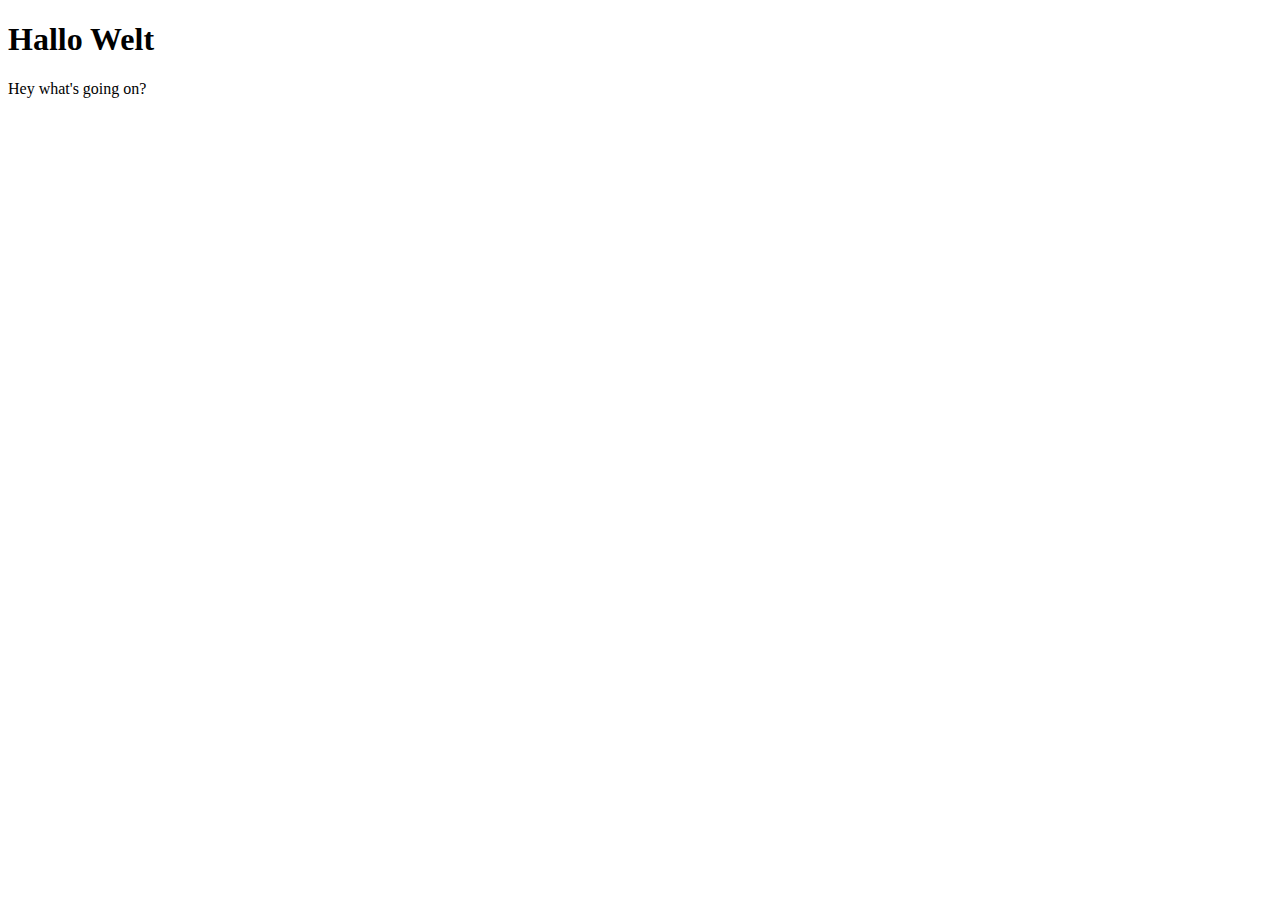
==== index.html @ 12918787 "title changed" ====
<!DOCTYPE html>
<html lang="en">
<head>
 <meta charset="UTF-8">
 <meta http-equiv="X-UA-Compatible" content="IE=edge">
 <meta name="viewport" content="width=device-width, initial-scale=1.0">
 <title>Branches learning</title>
</head>
<body>
 <h1>Hallo Welt</h1>
 <p>Hey what's going on?</p>
</body>
</html>
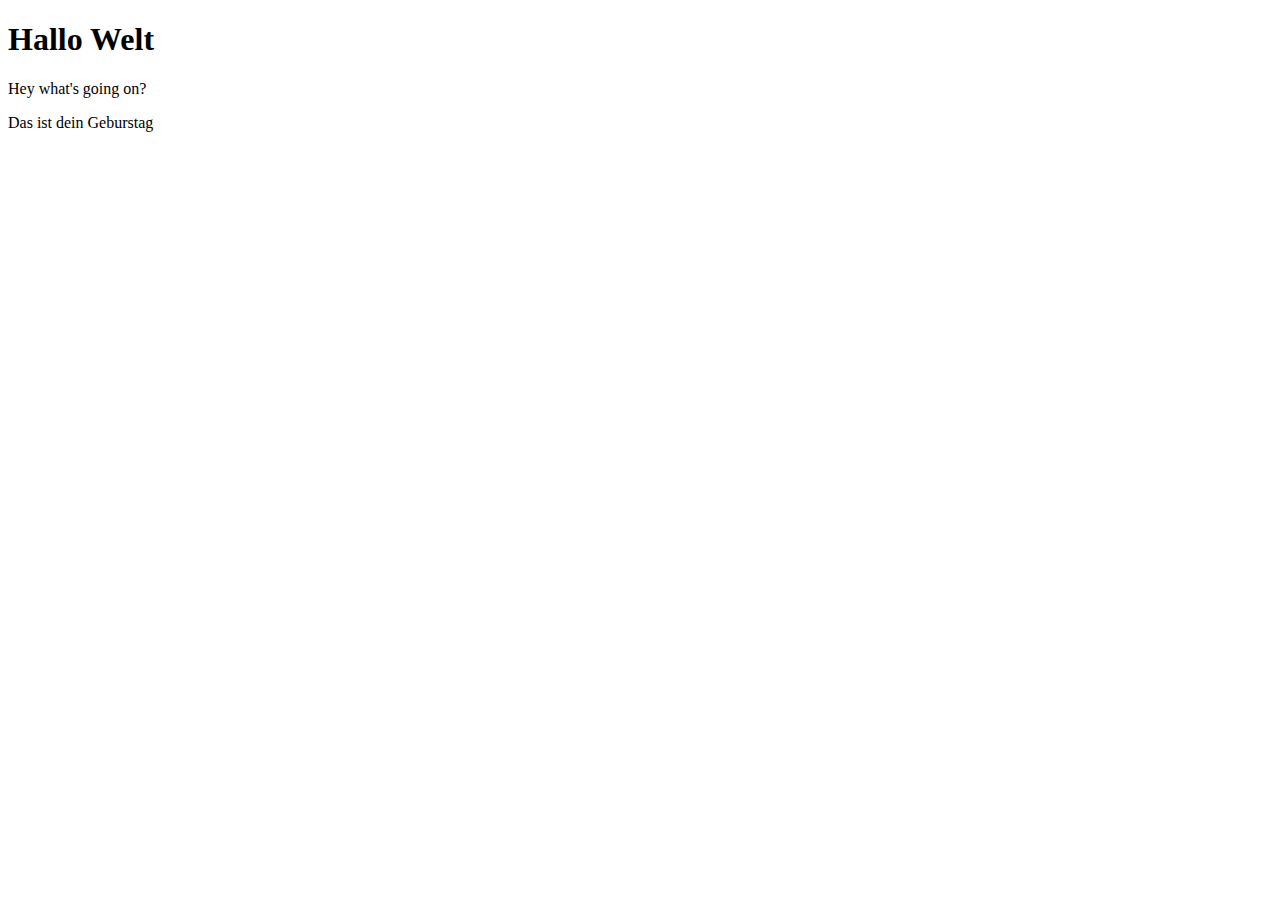
==== commit a902d35b: "added rama-Rosa.css and added paragraph" ====
--- a/index.html
+++ b/index.html
@@ -7,7 +7,8 @@
  <title>Branches learning</title>
 </head>
 <body>
- <h1>Hallo Welt</h1>
- <p>Hey what's going on?</p>
+ <h1 id="Weiss">Hallo Welt</h1>
+ <p id="Schwarz">Hey what's going on?</p>
+ <p id="Rosa">Das ist dein Geburstag</p>
 </body>
 </html>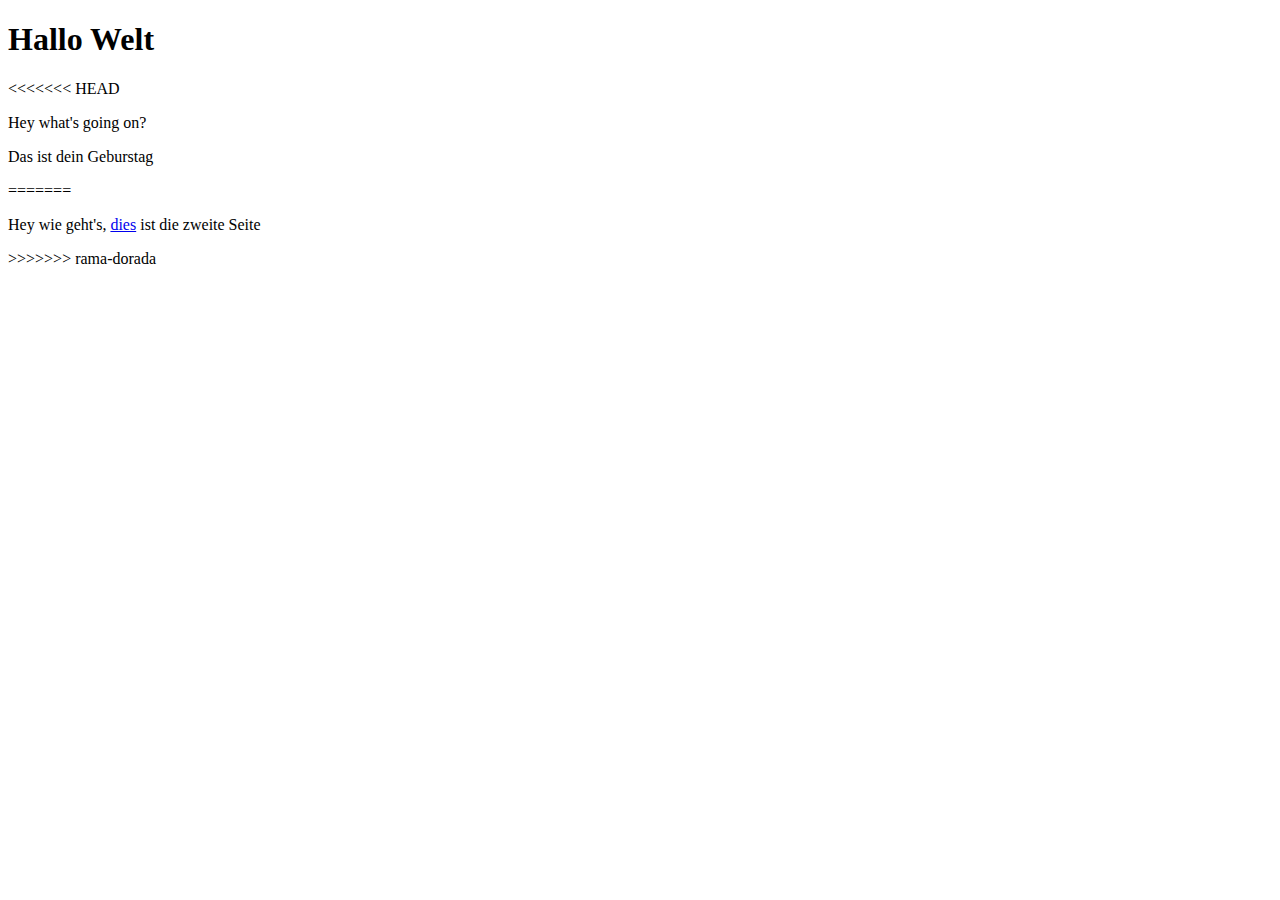
==== commit c500eec1: "committed both rama rosa and rama dorada" ====
--- a/index.html
+++ b/index.html
@@ -8,7 +8,11 @@
 </head>
 <body>
  <h1 id="Weiss">Hallo Welt</h1>
+<<<<<<< HEAD
  <p id="Schwarz">Hey what's going on?</p>
  <p id="Rosa">Das ist dein Geburstag</p>
+=======
+ <p id="Schwarz">Hey wie geht's, <a href="rama-Golden.html">dies</a> ist die zweite Seite</p>
+>>>>>>> rama-dorada
 </body>
 </html>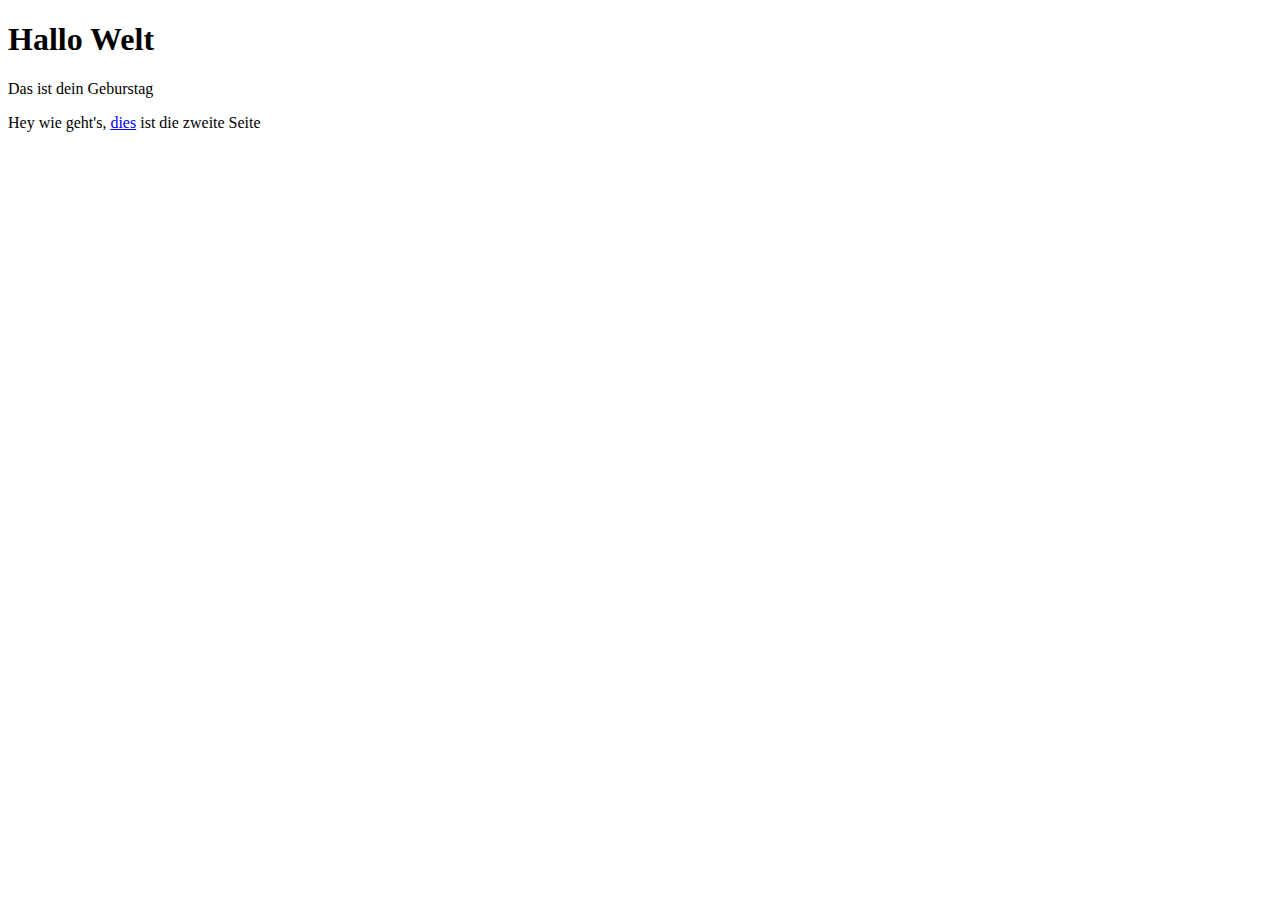
==== commit d70fc180: "added changes of rama rosa and rama dorada" ====
--- a/index.html
+++ b/index.html
@@ -8,11 +8,7 @@
 </head>
 <body>
  <h1 id="Weiss">Hallo Welt</h1>
-<<<<<<< HEAD
- <p id="Schwarz">Hey what's going on?</p>
  <p id="Rosa">Das ist dein Geburstag</p>
-=======
  <p id="Schwarz">Hey wie geht's, <a href="rama-Golden.html">dies</a> ist die zweite Seite</p>
->>>>>>> rama-dorada
 </body>
 </html>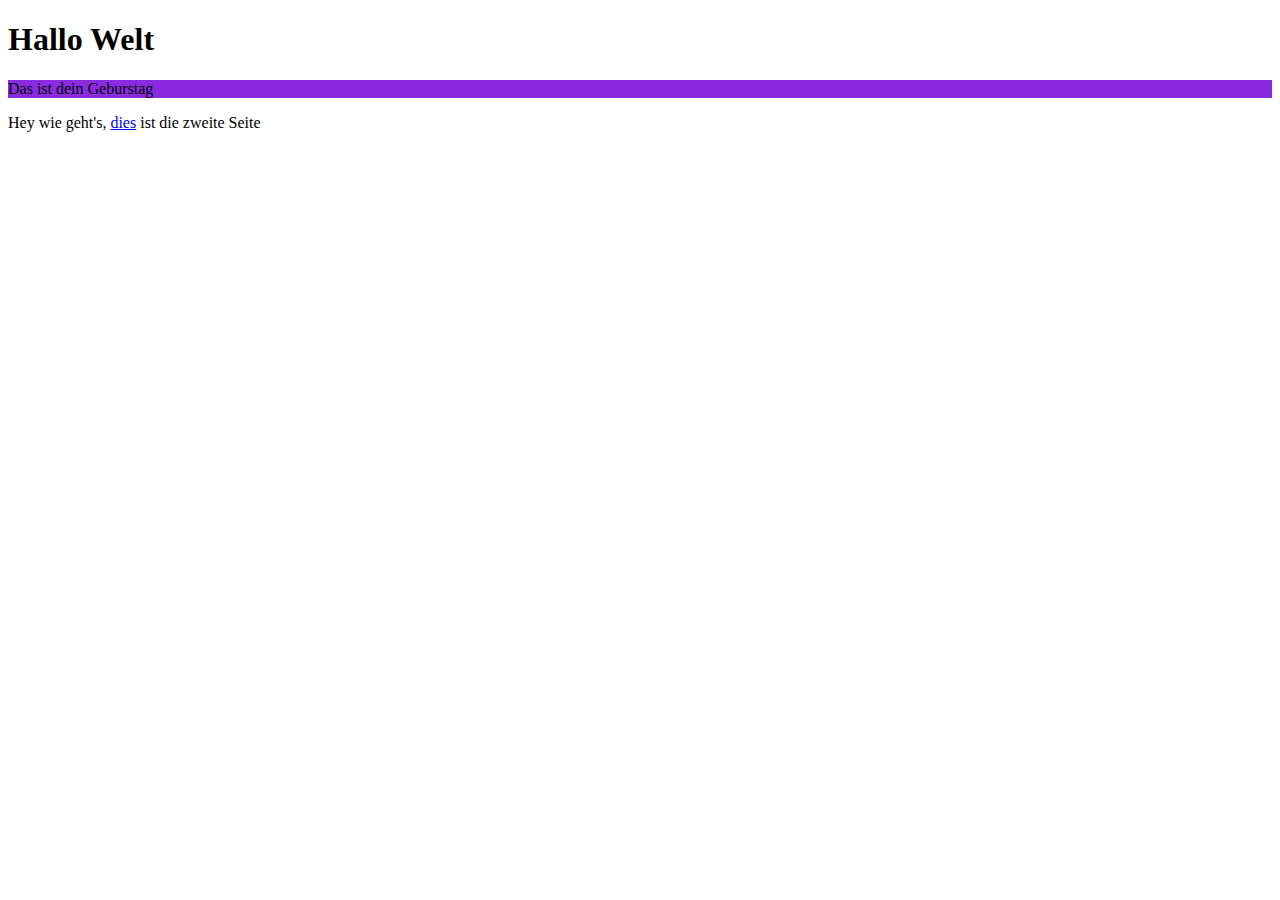
==== commit 47de0e43: "added stylesheet rama rosa" ====
--- a/index.html
+++ b/index.html
@@ -4,6 +4,7 @@
  <meta charset="UTF-8">
  <meta http-equiv="X-UA-Compatible" content="IE=edge">
  <meta name="viewport" content="width=device-width, initial-scale=1.0">
+ <link rel="stylesheet" href="rama-Rosa.css">
  <title>Branches learning</title>
 </head>
 <body>
--- a/rama-Rosa.css
+++ b/rama-Rosa.css
@@ -0,0 +1,3 @@
+#Rosa {
+ background-color: blueviolet;
+}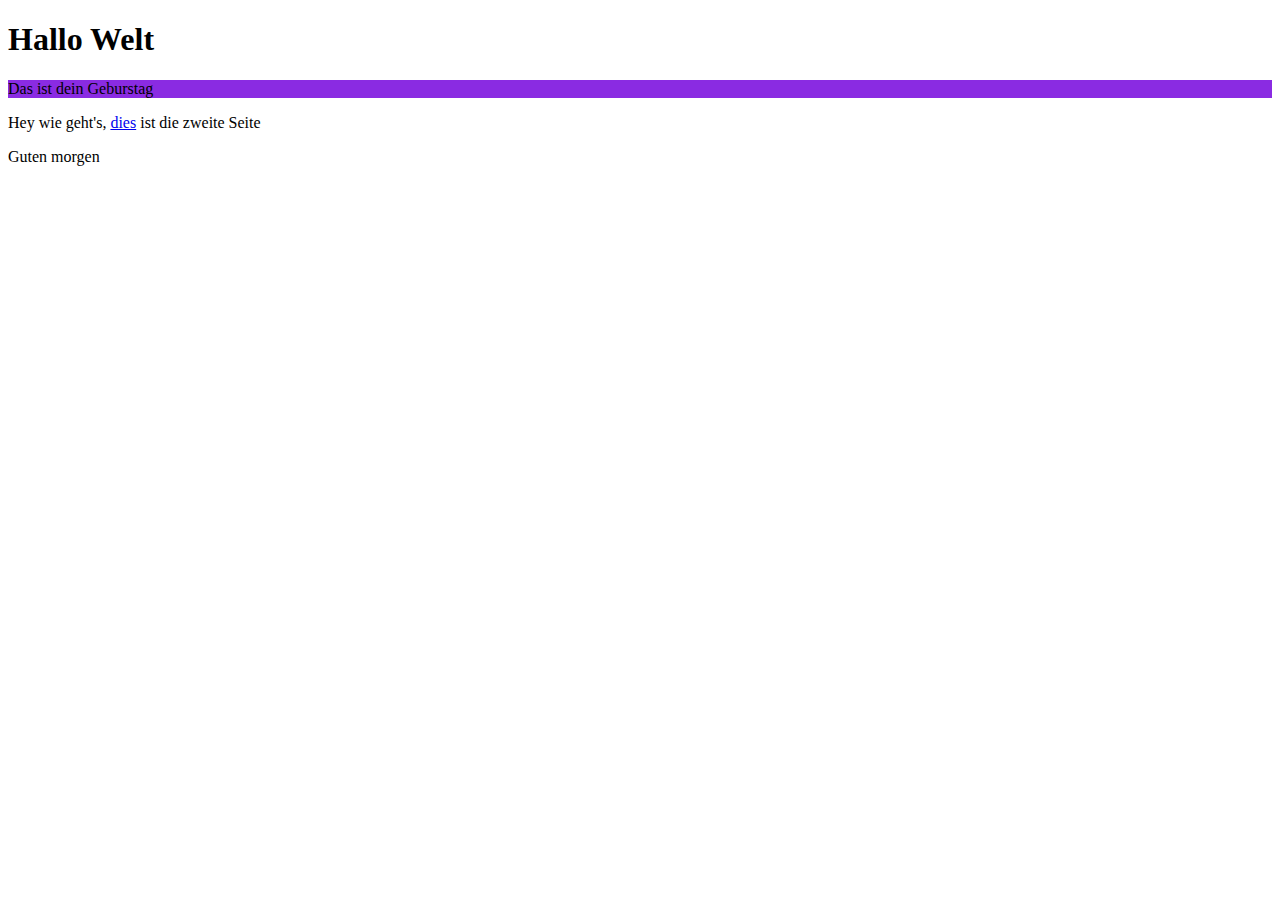
==== commit c854cab3: "added a paragraph Guten Morgen in index html" ====
--- a/index.html
+++ b/index.html
@@ -11,5 +11,6 @@
  <h1 id="Weiss">Hallo Welt</h1>
  <p id="Rosa">Das ist dein Geburstag</p>
  <p id="Schwarz">Hey wie geht's, <a href="rama-Golden.html">dies</a> ist die zweite Seite</p>
+ <p>Guten morgen</p>
 </body>
 </html>